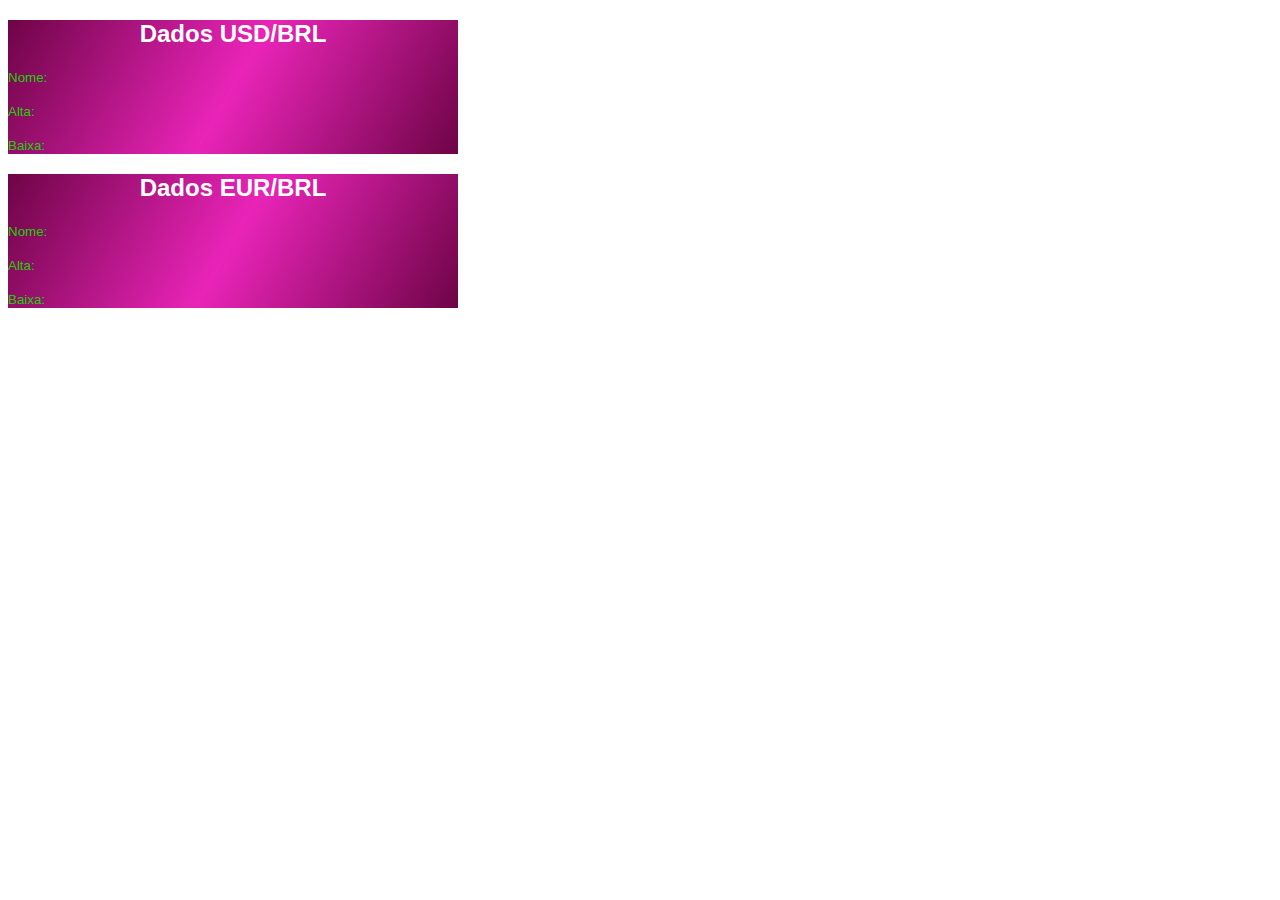
==== api.html @ 31fba452 "Add files via upload" ====
<!DOCTYPE html>
 <html lang="en">
 <head>
     <meta charset="UTF-8">
     <meta http-equiv="X-UA-Compatible" content="IE=edge">
     <meta name="viewport" content="width=device-width, initial-scale=1.0">
     <link rel="stylesheet" href="/css/api.css">
     <title>Document</title>
 </head>

 <body>

 <div class="dados-usd">
        <h2 class="dadosusd">Dados USD/BRL</h2>
        <p><span class="test">Nome: </span><span class="name-usd"></span></p>
        <p><span class="test">Alta: </span><span class="alta-usd"></span></span></p>
        <p><span class="test">Baixa: </span><span class="baixa-usd"></span></p>
        
    </div>

    <div class="dados-eur">
        <h2 class="dadoseur">Dados EUR/BRL</h2>
        <p><span class="test">Nome: </span><span class="name-eur"></span></p>
        <p><span class="test">Alta: </span><span class="alta-eur"></span></span></p>
        <p><span class="test">Baixa: </span><span class="baixa-eur"></span></p>
    </div>


<script>
    let nameusd = document.querySelector('.name-usd');
    let altausd = document.querySelector('.alta-usd');
    let baixausd = document.querySelector('.baixa-usd');

    let nameeur = document.querySelector('.name-eur');
    let altaeur = document.querySelector('.alta-eur');
    let baixaeur = document.querySelector('.baixa-eur');

    (async () => {
      let json = await axios.get('https://economia.awesomeapi.com.br/last/USD-BRL,EUR-BRL');
        nameusd.innerHTML = json.data.USD.name;
        altausd.innerHTML = json.data.USD.high;
        baixausd.innerHTML = json.data.USD.low;

        nameeur.innerHTML = json.data.EUR.name;
        altaeur.innerHTML = json.data.EUR.high;
        baixaeur.innerHTML = json.data.EUR.low;
    })(); 

</script>
 </body>
      </html>
---- css/api.css ----
.dados-usd {
  background: linear-gradient(120deg, #6e0446, #e924b8, #6e0446);
  width: 50vh;
}

.dadosusd {
  font-family: sans-serif;
  color: white;
  text-align: center;
}
.name-usd {
  font-family: sans-serif;
  font-size: 10pt;
  color: white;
}

.alta-usd {
  font-family: sans-serif;
  font-size: 10pt;
  color: white;
}

.baixa-usd {
  font-family: sans-serif;
  font-size: 10pt;
  color: white;
}

.test {
  font-family: sans-serif;
  font-size: 10pt;
  color: rgb(27, 209, 3);
}

.dados-eur {
  background: linear-gradient(120deg, #6e0446, #e924b8, #6e0446);
  width: 50vh;
}

.dadoseur {
  font-family: sans-serif;
  color: white;
  text-align: center;
}

.name-eur {
  font-family: sans-serif;
  font-size: 10pt;
  color: white;
}

.alta-eur {
  font-family: sans-serif;
  font-size: 10pt;
  color: white;
}

.baixa-eur {
  font-family: sans-serif;
  font-size: 10pt;
  color: white;
}
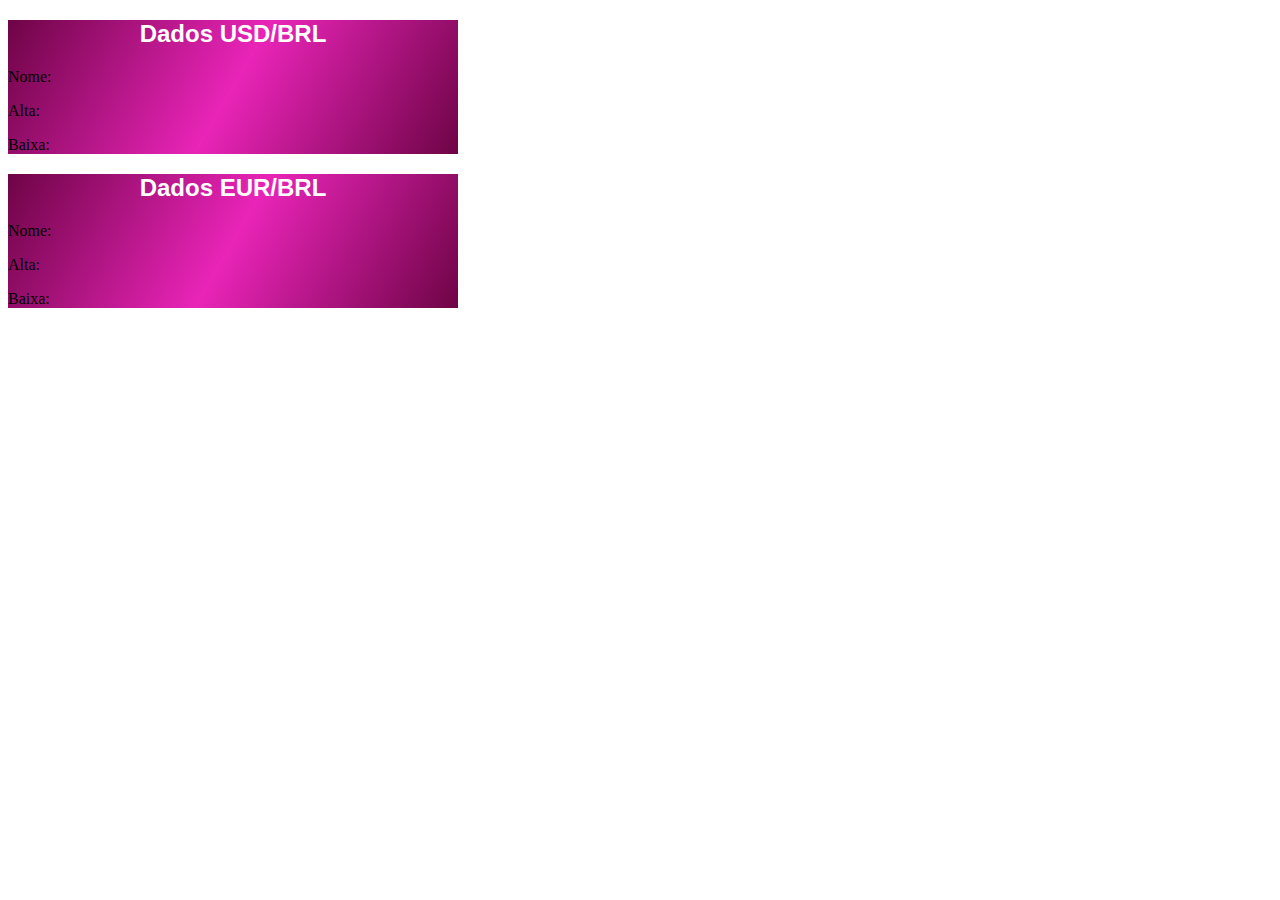
==== commit b8767a6f: "Update api.html" ====
--- a/api.html
+++ b/api.html
@@ -12,17 +12,17 @@
 
  <div class="dados-usd">
         <h2 class="dadosusd">Dados USD/BRL</h2>
-        <p><span class="test">Nome: </span><span class="name-usd"></span></p>
-        <p><span class="test">Alta: </span><span class="alta-usd"></span></span></p>
-        <p><span class="test">Baixa: </span><span class="baixa-usd"></span></p>
+        <p><span class="cor-verde">Nome: </span><span class="name-usd"></span></p>
+        <p><span class="cor-verde">Alta: </span><span class="alta-usd"></span></span></p>
+        <p><span class="cor-verde">Baixa: </span><span class="baixa-usd"></span></p>
         
     </div>
 
     <div class="dados-eur">
         <h2 class="dadoseur">Dados EUR/BRL</h2>
-        <p><span class="test">Nome: </span><span class="name-eur"></span></p>
-        <p><span class="test">Alta: </span><span class="alta-eur"></span></span></p>
-        <p><span class="test">Baixa: </span><span class="baixa-eur"></span></p>
+        <p><span class="cor-verde">Nome: </span><span class="name-eur"></span></p>
+        <p><span class="cor-verde">Alta: </span><span class="alta-eur"></span></span></p>
+        <p><span class="cor-verde">Baixa: </span><span class="baixa-eur"></span></p>
     </div>
 
 
@@ -37,15 +37,15 @@
 
     (async () => {
       let json = await axios.get('https://economia.awesomeapi.com.br/last/USD-BRL,EUR-BRL');
-        nameusd.innerHTML = json.data.USD.name;
-        altausd.innerHTML = json.data.USD.high;
-        baixausd.innerHTML = json.data.USD.low;
+        nameusd.innerHTML = json.data.USDBRL.name;
+        altausd.innerHTML = json.data.USDBRL.high;
+        baixausd.innerHTML = json.data.USDBRL.low;
 
-        nameeur.innerHTML = json.data.EUR.name;
-        altaeur.innerHTML = json.data.EUR.high;
-        baixaeur.innerHTML = json.data.EUR.low;
+        nameeur.innerHTML = json.data.EURBRL.name;
+        altaeur.innerHTML = json.data.EURBRL.high;
+        baixaeur.innerHTML = json.data.EURBRL.low;
     })(); 
 
 </script>
  </body>
-      </html>+      </html>
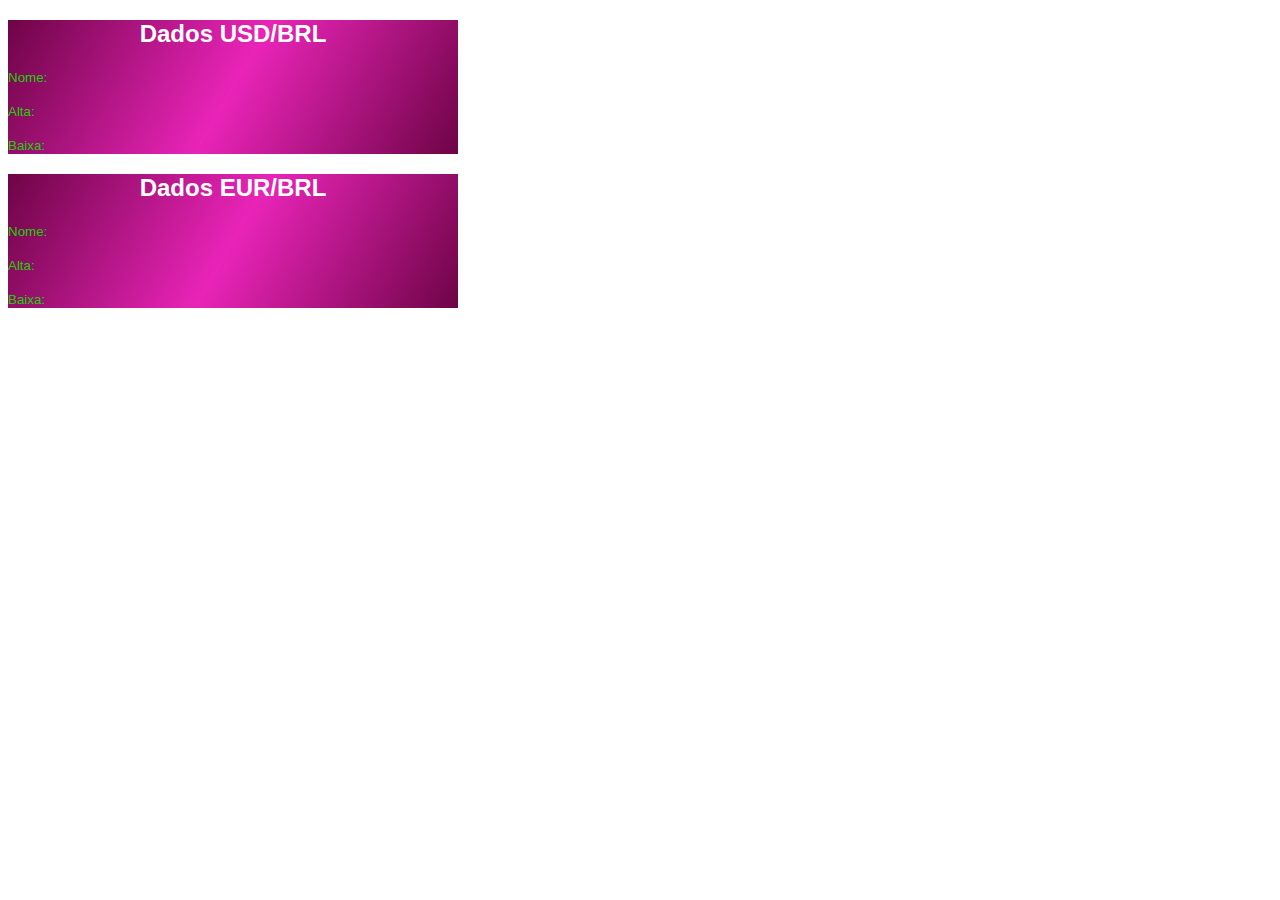
==== commit 8ca3122f: "Update api.html" ====
--- a/api.html
+++ b/api.html
@@ -37,13 +37,13 @@
 
     (async () => {
       let json = await axios.get('https://economia.awesomeapi.com.br/last/USD-BRL,EUR-BRL');
-        nameusd.innerHTML = json.data.USDBRL.name;
-        altausd.innerHTML = json.data.USDBRL.high;
-        baixausd.innerHTML = json.data.USDBRL.low;
+        nameusd.innerHTML = json.data.USD-BRL.name;
+        altausd.innerHTML = json.data.USD-BRL.high;
+        baixausd.innerHTML = json.data.USD-BRL.low;
 
-        nameeur.innerHTML = json.data.EURBRL.name;
-        altaeur.innerHTML = json.data.EURBRL.high;
-        baixaeur.innerHTML = json.data.EURBRL.low;
+        nameeur.innerHTML = json.data.BRL.name;
+        altaeur.innerHTML = json.data.BRL.high;
+        baixaeur.innerHTML = json.data.BRL.low;
     })(); 
 
 </script>
--- a/css/api.css
+++ b/css/api.css
@@ -26,7 +26,7 @@
   color: white;
 }
 
-.test {
+.cor-verde {
   font-family: sans-serif;
   font-size: 10pt;
   color: rgb(27, 209, 3);
